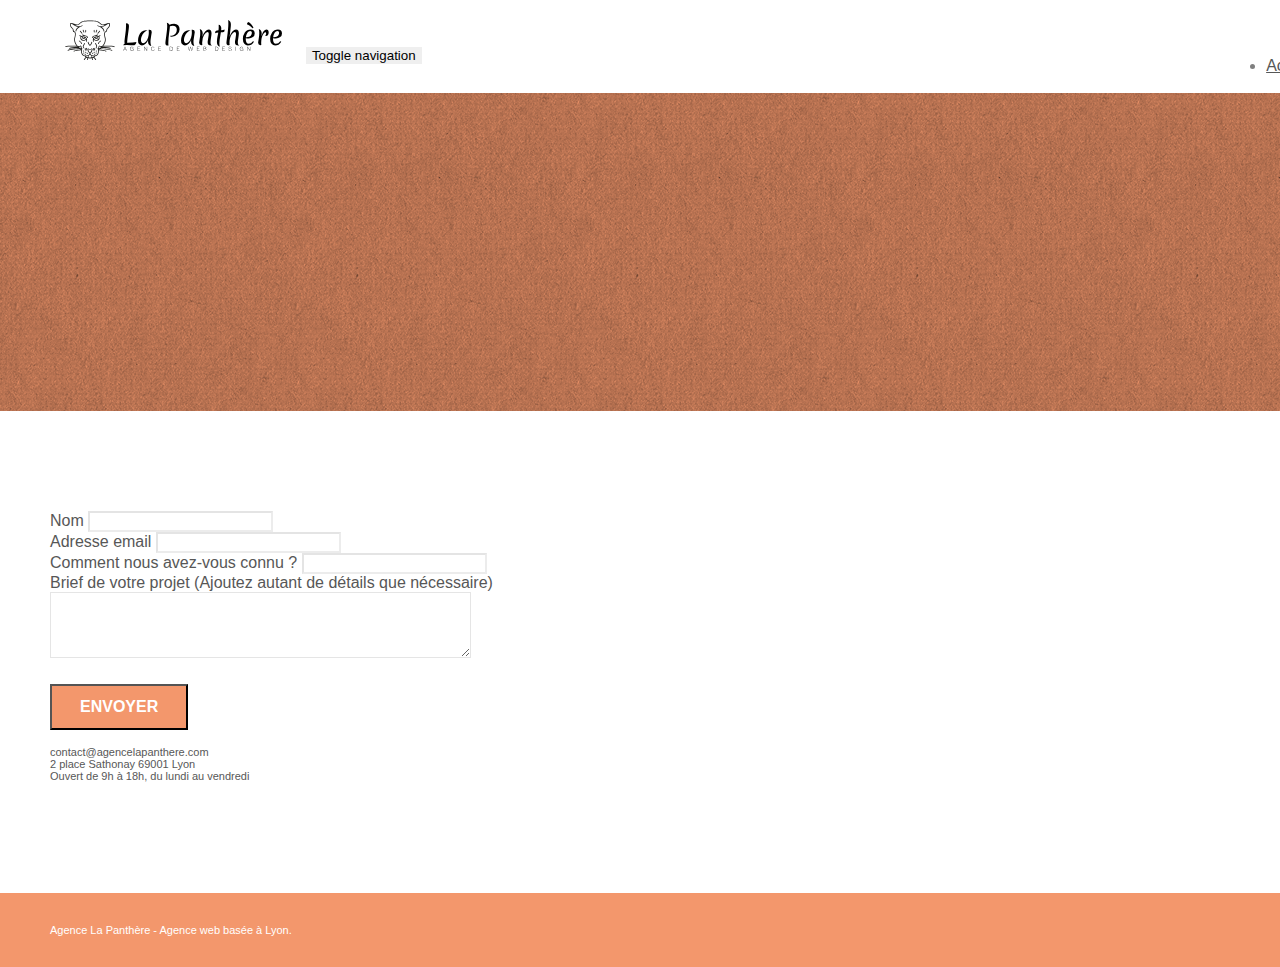
==== entreprise_webdesign_lyon-contact.html @ b92b73e4 "optimisation image" ====
<!doctype html>
<html lang="Default">
<head>
    <meta charset="utf-8">
    <meta name="keywords" content="">
    <meta name="description" content="">
    <meta name="viewport" content="width=device-width, initial-scale=1.0, viewport-fit=cover">
    <link rel="shortcut icon" type="image/png" href="favicon.jpg">
    
	<link rel="stylesheet" type="text/css" href="./css/bootstrap.min.css">
	<link rel="stylesheet" type="text/css" href="style.css">
	<link rel="stylesheet" type="text/css" href="./css/font-awesome.min.css">
	<link rel="stylesheet" type="text/css" href="./css/et-line.min.css">
	
    
	<script src="./js/jquery-2.1.0.min.js"></script>
	<script src="./js/bootstrap.min.js"></script>
	<script src="./js/blocs.min.js"></script>
	<script src="./js/jqBootstrapValidation.js"></script>
	<script src="./js/formHandler.js"></script>
    <title>page2</title>

    
<!-- Analytics -->
 
<!-- Analytics END -->
    
</head>
<body>
<!-- Principal conteneur -->
<div class="page-container">
    
<!-- bloc-0 -->
<div class="bloc bgc-white l-bloc " id="bloc-0">
	<div class="container bloc-sm">
		<nav class="navbar row">
			<div class="navbar-header">
				<a class="navbar-brand" href="index.html"><img src="img/agence-la-panthere-monochrome.svg" alt="atlanta web design logo" height="40" /></a>
				<button id="nav-toggle" type="button" class="ui-navbar-toggle navbar-toggle" data-toggle="collapse" data-target=".navbar-1">
					<span class="sr-only">Toggle navigation</span><span class="icon-bar"></span><span class="icon-bar"></span><span class="icon-bar"></span>
				</button>
			</div>
			<div class="collapse navbar-collapse navbar-1 special-dropdown-nav">
				<ul class="site-navigation nav navbar-nav">
					<li>
						<a href="index.html">Accueil</a>
					</li>
					<li>
					</li>
					<li>
						<a href="page2.html">page2 &gt;</a>
					</li>
				</ul>
			</div>
		</nav>
	</div>
</div>
<!-- bloc-0 END -->

<!-- bloc-6 -->
<div class="bloc bg-dots-bg bg-repeat bgc-atomic-tangerine d-bloc bloc-bg-texture texture-paper" id="bloc-6">
	<div class="container bloc-lg">
		<div class="row">
			<div class="col-sm-12">
				<h1 class="text-center hero-bloc-text tc-white">
					Parlons web design !
				</h1>
				<p class="text-center mg-lg tc-white tight-width-whitespace">
					Nous sommes ravis que vous souhaitiez collaborer avec notre agence.<br>
					Parlez-nous de votre projet en complétant le formulaire ci-dessous.
				</p>
			</div>
		</div>
	</div>
</div>
<!-- bloc-6 END -->

<!-- bloc-7 -->
<div class="bloc bgc-white l-bloc" id="bloc-7">
	<div class="container bloc-lg">
		<div class="row">
			<div class="col-sm-6">
				<form id="form_1" novalidate success-msg="Your message has been sent." fail-msg="Sorry it seems that our mail server is not responding, Sorry for the inconvenience!">
					<div class="form-group">
						<label>
							Nom
						</label>
						<input id="name" class="form-control" required />
					</div>
					<div class="form-group">
						<label>
							Adresse email
						</label>
						<input id="email" class="form-control" type="email" required />
					</div>
					<div class="form-group">
						<label>
							Comment nous avez-vous connu ?
						</label>
						<input class="form-control" type="email" required id="input_504" />
					</div>
					<div class="form-group">
						<label>
							Brief de votre projet (Ajoutez autant de détails que nécessaire)<br>
						</label><textarea id="message" class="form-control" rows="4" cols="50" required></textarea>
					</div> 
					<button class="bloc-button btn btn-lg btn-block cta-hero btn-atomic-tangerine" type="submit">
						Envoyer
					</button>
				</form>
			</div>
			<div class="col-sm-6">
				<p>
					contact@agencelapanthere.com<br>2 place Sathonay 69001 Lyon<br>Ouvert de 9h à 18h, du lundi au vendredi<br>
				</p>
			</div>
		</div>
	</div>
</div>
<!-- bloc-7 END -->

<!-- ScrollToTop Button -->
<a class="bloc-button btn btn-d scrollToTop" onclick="scrollToTarget('1')"><span class="fa fa-chevron-up"></span></a>
<!-- ScrollToTop Button END-->


<!-- Footer - bloc-8 -->
<div class="bloc bgc-atomic-tangerine d-bloc" id="bloc-8">
	<div class="container bloc-sm">
		<div class="row">
			<div class="col-sm-12">
				<p class="text-center white">
					Agence La Panthère - Agence web basée à Lyon.<br>
				</p>
				<div class="row row-no-gutters social">
					<div class="col-sm-3">
						<div class="text-center">
							<a class="social" href="index.html"><span class="fa fa-twitter icon-md"></span></a>
						</div>
					</div>
					<div class="col-sm-3">
						<div class="text-center">
							<a class="social" href="index.html"><span class="fa fa-facebook icon-md"></span></a>
						</div>
					</div>
					<div class="col-sm-3">
						<div class="text-center">
							<a class="social" href="index.html"><span class="fa fa-dribbble icon-md"></span></a>
						</div>
					</div>
					<div class="col-sm-3">
						<div class="text-center">
							<a class="social" href="index.html"><span class="fa fa-instagram icon-md"></span></a>
						</div>
					</div>
				</div>
			</div>
		</div>
	</div>
</div>
<!-- Footer - bloc-8 END -->

</div>
<!-- Principal conteneur END -->
    

</body>
</html>
---- style.css ----
body {
    margin: 0;
    padding: 0;
    background: #FFF;
    overflow-x: hidden;
    -webkit-font-smoothing: antialiased;
    -moz-osx-font-smoothing: grayscale;
}

a,
button {
    transition: all .3s ease-in-out;
    outline: none!important;
}

a:hover {
    text-decoration: none;
    cursor: pointer;
}

#page-loading-blocs-notifaction {
    position: fixed;
    top: 0;
    bottom: 0;
    width: 100%;
    z-index: 100000;
    text-decoration: none;
    background: #FFFFFF url("img/pageload-spinner.gif") no-repeat center center;
}

.bloc {
    width: 100%;
    clear: both;
    background: 50% 50% no-repeat;
    padding: 0 50px;
    -webkit-background-size: cover;
    -moz-background-size: cover;
    -o-background-size: cover;
    background-size: cover;
    position: relative;
}

.bloc .container {
    padding-left: 0;
    padding-right: 0;
}

.bloc-lg {
    padding: 100px 50px;
}

.bloc-md {
    padding: 50px;
}

.bloc-sm {
    padding: 20px 50px;
}

.bg-center,
.bg-l-edge,
.bg-r-edge,
.bg-t-edge,
.bg-b-edge,
.bg-tl-edge,
.bg-bl-edge,
.bg-tr-edge,
.bg-br-edge,
.bg-repeat {
    -webkit-background-size: auto!important;
    -moz-background-size: auto!important;
    -o-background-size: auto!important;
    background-size: auto!important;
}

.bg-repeat {
    background: repeat;
}

.bg-t-edge {
    background: top no-repeat;
}

.bloc-bg-texture::before {
    content: "";
    background-size: 2px 2px;
    position: absolute;
    top: 0;
    bottom: 0;
    left: 0;
    right: 0;
}

.texture-paper::before {
    background: url("img/texture-paper.png");
    background-size: 280px 280px;
}

.b-parallax {
    background-attachment: fixed;
}

.d-bloc {
    color: rgba(255, 255, 255, .7);
}

.d-bloc button:hover {
    color: rgba(255, 255, 255, .9);
}

.d-bloc .icon-round,
.d-bloc .icon-square,
.d-bloc .icon-rounded,
.d-bloc .icon-semi-rounded-a,
.d-bloc .icon-semi-rounded-b {
    border-color: rgba(255, 255, 255, .9);
}

.d-bloc .divider-h span {
    border-color: rgba(255, 255, 255, .2);
}

.d-bloc .a-btn,
.d-bloc .navbar a,
.d-bloc .navbar-brand,
.d-bloc a .icon-sm,
.d-bloc a .icon-md,
.d-bloc a .icon-lg,
.d-bloc a .icon-xl,
.d-bloc h1 a,
.d-bloc h2 a,
.d-bloc h3 a,
.d-bloc h4 a,
.d-bloc h5 a,
.d-bloc h6 a,
.d-bloc p a {
    color: rgba(255, 255, 255, .6);
}

.d-bloc .a-btn:hover,
.d-bloc .navbar a:hover,
.d-bloc .navbar-brand:hover,
.d-bloc a:hover .icon-sm,
.d-bloc a:hover .icon-md,
.d-bloc a:hover .icon-lg,
.d-bloc a:hover .icon-xl,
.d-bloc h1 a:hover,
.d-bloc h2 a:hover,
.d-bloc h3 a:hover,
.d-bloc h4 a:hover,
.d-bloc h5 a:hover,
.d-bloc h6 a:hover,
.d-bloc p a:hover {
    color: rgba(255, 255, 255, 1);
}

.d-bloc .navbar-toggle .icon-bar {
    background: rgba(255, 255, 255, 1);
}

.d-bloc .btn-wire,
.d-bloc .btn-wire:hover {
    color: rgba(255, 255, 255, 1);
    border-color: rgba(255, 255, 255, 1);
}

.d-bloc .panel {
    color: rgba(0, 0, 0, .5);
}

.d-bloc .panel button:hover {
    color: rgba(0, 0, 0, .7);
}

.d-bloc .panel icon {
    border-color: rgba(0, 0, 0, .7);
}

.d-bloc .panel .divider-h span {
    border-color: rgba(0, 0, 0, .1);
}

.d-bloc .panel .a-btn {
    color: rgba(0, 0, 0, .6);
}

.d-bloc .panel .a-btn:hover {
    color: rgba(0, 0, 0, 1);
}

.d-bloc .panel .btn-wire,
.d-bloc .panel .btn-wire:hover {
    color: rgba(0, 0, 0, .7);
    border-color: rgba(0, 0, 0, .3);
}

.d-bloc .panel,
.l-bloc {
    color: rgba(0, 0, 0, .5);
}

.d-bloc .panel button:hover,
.l-bloc button:hover {
    color: rgba(0, 0, 0, .7);
}

.l-bloc .icon-round,
.l-bloc .icon-square,
.l-bloc .icon-rounded,
.l-bloc .icon-semi-rounded-a,
.l-bloc .icon-semi-rounded-b {
    border-color: rgba(0, 0, 0, .7);
}

.d-bloc .panel .divider-h span,
.l-bloc .divider-h span {
    border-color: rgba(0, 0, 0, .1);
}

.d-bloc .panel .a-btn,
.l-bloc .a-btn,
.l-bloc .navbar a,
.l-bloc .navbar-brand,
.l-bloc a .icon-sm,
.l-bloc a .icon-md,
.l-bloc a .icon-lg,
.l-bloc a .icon-xl,
.l-bloc h1 a,
.l-bloc h2 a,
.l-bloc h3 a,
.l-bloc h4 a,
.l-bloc h5 a,
.l-bloc h6 a,
.l-bloc p a {
    color: rgba(0, 0, 0, .6);
}

.d-bloc .panel .a-btn:hover,
.l-bloc .a-btn:hover,
.l-bloc .navbar a:hover,
.l-bloc .navbar-brand:hover,
.l-bloc a:hover .icon-sm,
.l-bloc a:hover .icon-md,
.l-bloc a:hover .icon-lg,
.l-bloc a:hover .icon-xl,
.l-bloc h1 a:hover,
.l-bloc h2 a:hover,
.l-bloc h3 a:hover,
.l-bloc h4 a:hover,
.l-bloc h5 a:hover,
.l-bloc h6 a:hover,
.l-bloc p a:hover {
    color: rgba(0, 0, 0, 1);
}

.l-bloc .navbar-toggle .icon-bar {
    color: rgba(0, 0, 0, .6);
}

.d-bloc .panel .btn-wire,
.d-bloc .panel .btn-wire:hover,
.l-bloc .btn-wire,
.l-bloc .btn-wire:hover {
    color: rgba(0, 0, 0, .7);
    border-color: rgba(0, 0, 0, .3);
}

.voffset {
    margin-top: 30px;
}

.voffset-lg {
    margin-top: 80px;
}

.row-no-gutters {
    margin-right: 0;
    margin-left: 0;
}

.row.row-no-gutters > [class^="col-"],
.row.row-no-gutters > [class*=" col-"] {
    padding-right: 0;
    padding-left: 0;
}

#bloc-1-hero h1 {
    font-size: 32px;
}

.navbar {
    margin-bottom: 0;
    z-index: 1;
}

.navbar-brand {
    height: auto;
    padding: 3px 15px;
    font-size: 25px;
    font-weight: normal;
    font-weight: 600;
    line-height: 44px;
}

.navbar-brand img {
    max-height: 200px;
    margin: 0 5px 0 0;
    display: inline;
}

.navbar-brand img[src$=svg] {
    min-width: 100px;
}

.nav-center .navbar-brand img {
    margin: 0;
}

.navbar .nav {
    padding-top: 2px;
    margin-right: -16px;
    float: right;
    z-index: 1;
}

.nav > li {
    float: left;
    margin-top: 4px;
    font-size: 16px;
}

.navbar-nav .open .dropdown-menu > li > a {
    text-align: inherit;
}

.nav > li a:hover,
.nav > li a:focus {
    background: transparent;
}

.navbar-toggle {
    margin: 10px 10px 0 0;
    border: 0px;
}

.navbar-toggle:hover {
    background: transparent!important;
}

.navbar-toggle .icon-bar {
    background-color: rgba(0, 0, 0, .5);
    width: 26px;
}

.nav-invert .navbar .nav {
    float: left;
}

.nav-invert .navbar-header,
.nav-invert .navbar-brand {
    float: right;
    position: relative;
    z-index: 2;
}

@media (min-width: 768px) {
    .site-navigation {
        position: absolute;
        top: 50%;
        right: 20px;
        transform: translate(0, -50%);
        -webkit-transform: translateY(-50%);
    }
    .nav > li .dropdown-menu a,
    .nav > li .dropdown-menu a:hover {
        color: #484848;
    }
    .nav-invert .site-navigation {
        left: 0;
        right: 0;
    }
    .nav-center {
        text-align: center;
    }
    .nav-center .navbar-header {
        width: 100%;
    }
    .nav-center .navbar-header,
    .nav-center .navbar-brand,
    .nav-center .nav > li {
        float: none;
        display: inline-block;
    }
    .nav-center .site-navigation {
        position: relative;
        width: 100%;
        right: 0;
        margin-right: 0px;
        margin-top: 20px;
    }
    .nav-center.mini-nav .navbar-toggle {
        float: none;
        margin: 10px auto 0;
    }
}

.nav > li > .dropdown a {
    background: none!important;
    display: block;
    padding: 14px 15px;
}

nav .caret {
    margin: 0 5px;
}

.dropdown-menu .dropdown-menu {
    top: -8px;
    left: 100%;
}

.dropdown-menu .dropmenu-flow-right {
    top: 100%;
    left: 0;
    margin-left: -1px;
    border-top-left-radius: 0;
    border-top-right-radius: 0;
}

.dropdown-menu .dropdown span {
    border: 4px solid black;
    border-top-color: transparent;
    border-right-color: transparent;
    border-bottom-color: transparent;
    margin: 6px -5px 0 0!important;
    float: right;
}

.mg-md {
    margin-top: 10px;
    margin-bottom: 20px;
}

.mg-lg {
    margin-top: 10px;
    margin-bottom: 40px;
}

.btn {
    margin: 0 5px 5px 0;
}

.btn.pull-right {
    margin: 0 0 5px 5px;
}

.btn-d,
.btn-d:hover,
.btn-d:focus {
    color: #FFF;
    background: rgba(0, 0, 0, .3);
}

button {
    outline: none!important;
}

.btn-rd {
    border-radius: 40px;
}

.btn-clean {
    border: 1px solid rgba(0, 0, 0, .08);
    border-bottom-color: rgba(0, 0, 0, .1);
    text-shadow: 0 1px 0 rgba(0, 0, 1, .1);
    box-shadow: 0 1px 3px rgba(0, 0, 1, .25), inset 0 1px 0 0 rgba(255, 255, 255, .15);
}

.icon-md {
    font-size: 30px!important;
}

.icon-lg {
    font-size: 60px!important;
}

.sm-shadow {
    text-shadow: 0 1px 2px rgba(0, 0, 0, .3);
}

.panel-sq,
.panel-sq .panel-heading,
.panel-sq .panel-footer {
    border-radius: 0;
}

.panel-rd {
    border-radius: 30px;
}

.panel-rd .panel-heading {
    border-radius: 29px 29px 0 0;
}

.panel-rd .panel-footer {
    border-radius: 0 0 29px 29px;
}

.form-control {
    border-color: rgba(0, 0, 0, .1);
    box-shadow: none;
}

.scrollToTop {
    width: 40px;
    height: 40px;
    position: fixed;
    bottom: 20px;
    right: 20px;
    opacity: 0;
    z-index: 500;
    transition: all .3s ease-in-out;
}

.scrollToTop span {
    margin-top: 6px;
}

.showScrollTop {
    font-size: 14px;
    opacity: 1;
}

a[data-lightbox] {
    position: relative;
    display: block;
    text-align: center;
}

a[data-lightbox]:hover::before {
    content: "+";
    font-family: "HelveticaNeue-Light", "Helvetica Neue Light", "Helvetica Neue", Helvetica, Arial;
    font-size: 32px;
    width: 50px;
    height: 50px;
    margin-left: -25px;
    border-radius: 50%;
    background: rgba(0, 0, 0, .6);
    color: #FFF;
    font-weight: 100;
    z-index: 1;
    position: absolute;
    top: 50%;
    transform: translateY(-50%);
    -webkit-transform: translateY(-50%);
}

a[data-lightbox]:hover img {
    opacity: 0.6;
    -webkit-animation-fill-mode: none;
    animation-fill-mode: none;
}

#lightbox-modal {
    display: flex;
    align-items: center;
}

#lightbox-modal .modal-dialog {
    width: 90%;
    max-width: 900px;
    margin: 0 auto 0;
}

#lightbox-modal .modal-dialog img {
    max-height: 90vh;
    margin: 0 auto;
}

.lightbox-caption {
    padding: 20px;
    color: #FFF;
    background: rgba(0, 0, 0, .5);
    position: absolute;
    left: 15px;
    right: 15px;
    bottom: 5px;
}

.close-lightbox {
    color: #FFF;
    font-size: 30px;
    position: absolute;
    top: 20px;
    right: 20px;
    z-index: 20;
    background: rgba(0, 0, 0, .5);
    border: none;
    line-height: 30px;
    padding: 0 9px 5px;
    opacity: 0.3;
}

.close-lightbox:hover,
.next-lightbox:hover,
.prev-lightbox:hover {
    opacity: 1.0;
    color: #FFF;
}

.next-lightbox,
.prev-lightbox {
    font-size: 20px;
    color: rgba(255, 255, 255, .9);
    background: rgba(0, 0, 0, .5);
    transition: all .2s ease-in-out;
    position: absolute;
    top: 45%;
    z-index: 1;
    opacity: 0.4;
}

.next-lightbox {
    padding: 6px 8px 1px 13px;
    right: 25px;
}

.prev-lightbox {
    padding: 6px 13px 1px 10px;
    left: 25px;
}

.snapshot-lb .modal-body {
    padding-bottom: 45px;
}

.snapshot-lb .lightbox-caption {
    padding: 0;
    color: rgba(0, 0, 0, .5);
    background: none;
}

h1,
h2,
h3,
h4,
h5,
h6,
p,
label,
.btn,
a {
    font-family: "helvetica";
    font-weight: 400;
    color: #575757!important;
}

.container {
    max-width: 1000px;
}

.hero-bloc-text {
    font-size: 38px;
}

.hero-bloc-text-sub {
    font-size: 36px;
}

.statement-bloc-text {
    line-height: 26px;
    font-style: italic;
    font-size: 20px;
    text-align: center;
    font-weight: lighter;
    max-width: 520px;
    margin: auto auto auto auto;
}

p {
    font-size: 11px;
}

.tight-width-whitespace {
    max-width: 600px;
    margin: auto auto auto auto;
}

.h1 {
    font-size: 20px;
    font-family: "Open Sans";
}

.cta-hero {
    margin-top: 22px;
    color: #FFFFFF!important;
    text-transform: uppercase;
    padding: 12px 28px 12px 28px;
    font-size: 16px;
    font-weight: 700;
}

.social {
    max-width: 400px;
    margin: auto auto auto auto;
}

h2 {
    font-size: 22px;
    line-height: 1.4em;
}

h3 {
    font-size: 15px;
    text-transform: uppercase;
    font-weight: 700;
    color: #333333!important;
}

.med-width-whitespace {
    max-width: 800px;
    margin: auto auto auto auto;
    box-shadow: 0px 0px 0px #000000;
}

h1 {
    color: #333333!important;
}

h4 {
    color: #333333!important;
}

.icons {
    margin-bottom: 14px;
    margin-top: 24px;
}

.white {
    color: #FFFFFF!important;
}

.portfolio-thumb {
    margin-bottom: 24px;
}

.portfolio-row {
    margin-bottom: 44px;
    margin-top: 50px;
}

.avatar {
    box-shadow: 0px 4px 9px rgba(0, 0, 0, 0.3);
}

.black-background {
    background-color: rgba(165, 147, 99, 0.7);
    padding: 40px 40px 40px 40px;
}

.bold-link {
    font-weight: 900;
    text-decoration: underline!important;
}

.bgc-white {
    background-color: #FFFFFF;
}

.bgc-dark-slate-blue {
    background-color: #364577;
}

.bgc-atomic-tangerine {
    background-color: #F3976C;
}

.tc-white {
    color: #F3976C!important;
}

.btn-atomic-tangerine {
    background: #F3976C;
    color: #FFFFFF!important;
}

.btn-atomic-tangerine:hover {
    background: #c27956!important;
    color: #FFFFFF!important;
}

.ltc-white {
    color: #FFFFFF!important;
}

.ltc-white:hover {
    color: #cccccc!important;
}

.ltc-atomic-tangerine {
    color: #F3976C!important;
}

.ltc-atomic-tangerine:hover {
    color: #c27956!important;
}

.icon-dark-slate-blue {
    color: #364577!important;
    border-color: #364577!important;
}

.bg-dots-bg {
    background-image: url("img/dots-bg.png");
}

.bg-lines-h2-bg {
    background-image: url("img/lines-h2-bg.png");
}

.bg-banniere {
    background-image: url("img/agence-la-panthere.jpg");
}

.bg-presentation {
    background-image: url("img/image-de-presentation.bmp");
}

@media (max-width: 1024px) {
    .bloc {
        padding-left: 20px;
        padding-right: 20px;
    }
    .bloc.full-width-bloc,
    .bloc-tile-2.full-width-bloc .container,
    .bloc-tile-3.full-width-bloc .container,
    .bloc-tile-4.full-width-bloc .container {
        padding-left: 0;
        padding-right: 0;
    }
}

@media (max-width: 992px) and (min-width: 768px) {
    .navbar .nav {
        max-width: 80%
    }
    .nav-center.navbar .nav {
        max-width: 100%
    }
}

@media only screen and (min-device-width: 768px) and (max-device-width: 1024px) and (orientation: landscape) {
    .b-parallax {
        background-attachment: scroll;
    }
}

@media only screen and (min-device-width: 1024px) and (max-device-width: 1366px) and (-webkit-min-device-pixel-ratio: 1.5) {
    .b-parallax {
        background-attachment: scroll;
    }
}

@media (max-width: 991px) {
    .container {
        width: 100%;
    }
    .b-parallax {
        background-attachment: scroll;
    }
    .page-container,
    #hero-bloc {
        overflow-x: hidden;
        position: relative;
    }
    .bloc {
        padding-left: constant(safe-area-inset-left);
        padding-right: constant(safe-area-inset-right);
    }
    .bloc-group,
    .bloc-group .bloc {
        display: block;
        width: 100%;
    }
    .bloc-fill-screen .fill-bloc-top-edge,
    .bloc-fill-screen .fill-bloc-bottom-edge {
        padding: 0 20px;
        padding-left: constant(safe-area-inset-left);
        padding-right: constant(safe-area-inset-right);
    }
}

@media (max-width: 767px) {
    .page-container {
        overflow-x: hidden;
        position: relative;
    }
    h1,
    h2,
    h3,
    h4,
    h5,
    h6,
    p,
    #disqus_thread {
        padding-left: 10px!important;
        padding-right: 10px!important;
    }
    .b-parallax {
        background-attachment: scroll;
    }
    .navbar .nav {
        padding-top: 0;
        border-top: 1px solid rgba(0, 0, 0, .2);
        float: none!important;
    }
    .navbar.row {
        margin-left: 0;
        margin-right: 0;
    }
    .site-navigation {
        position: inherit;
        transform: none;
        -webkit-transform: none;
        -ms-transform: none;
    }
    .nav > li {
        margin-top: 0;
        border-bottom: 1px solid rgba(0, 0, 0, .1);
        background: rgba(0, 0, 0, .05);
        text-align: left;
        padding-left: 15px;
        width: 100%;
    }
    .nav > li:hover {
        background: rgba(0, 0, 0, .08);
    }
    .dropdown .dropdown a .caret {
        float: none;
        margin: 5px 0 0 10px!important;
        border: 4px solid black;
        border-bottom-color: transparent;
        border-right-color: transparent;
        border-left-color: transparent;
    }
    #hero-bloc .navbar .nav {
        background: rgba(0, 0, 0, .8);
    }
    #hero-bloc .navbar .nav a {
        color: rgba(255, 255, 255, .6);
    }
    .hero {
        padding: 50px 0;
    }
    .hero-nav {
        left: -1px;
        right: -1px;
    }
    .navbar-collapse {
        padding: 0;
        overflow-x: hidden;
        -webkit-box-shadow: none;
        box-shadow: none;
    }
    .navbar-brand img {
        max-height: 40px;
        width: auto;
    }
    .nav-invert .navbar-header {
        float: none;
        width: 100%;
    }
    .nav-invert .navbar-toggle {
        float: left;
        margin-left: 10px;
    }
    .bloc {
        padding-left: 0;
        padding-right: 0;
    }
    .bloc-xxl,
    .bloc-xl,
    .bloc-lg {
        padding: 40px 0;
    }
    .bloc-sm,
    .bloc-md {
        padding-left: 0;
        padding-right: 0;
    }
    .bloc-tile-2 .container,
    .bloc-tile-3 .container,
    .bloc-tile-4 .container,
    .bloc-fill-screen .fill-bloc-top-edge,
    .bloc-fill-screen .fill-bloc-bottom-edge {
        padding-left: 0;
        padding-right: 0;
    }
    .a-block {
        padding: 0 10px;
    }
    .btn-dwn {
        display: none;
    }
    .voffset {
        margin-top: 5px;
    }
    .voffset-md {
        margin-top: 20px;
    }
    .voffset-lg {
        margin-top: 30px;
    }
    form {
        padding: 5px;
    }
    .close-lightbox {
        display: inline-block;
    }
    .blocsapp-device-iphone5 {
        background-size: 216px 425px;
        padding-top: 60px;
        width: 216px;
        height: 425px;
    }
    .blocsapp-device-iphone5 img {
        width: 180px;
        height: 320px;
    }
}

@media (max-width: 400px) {
    .bloc {
        padding-left: 0;
        padding-right: 0;
    }
}

@media (max-width: 767px) {
    .bloc-mob-center-text {
        text-align: center;
    }
}
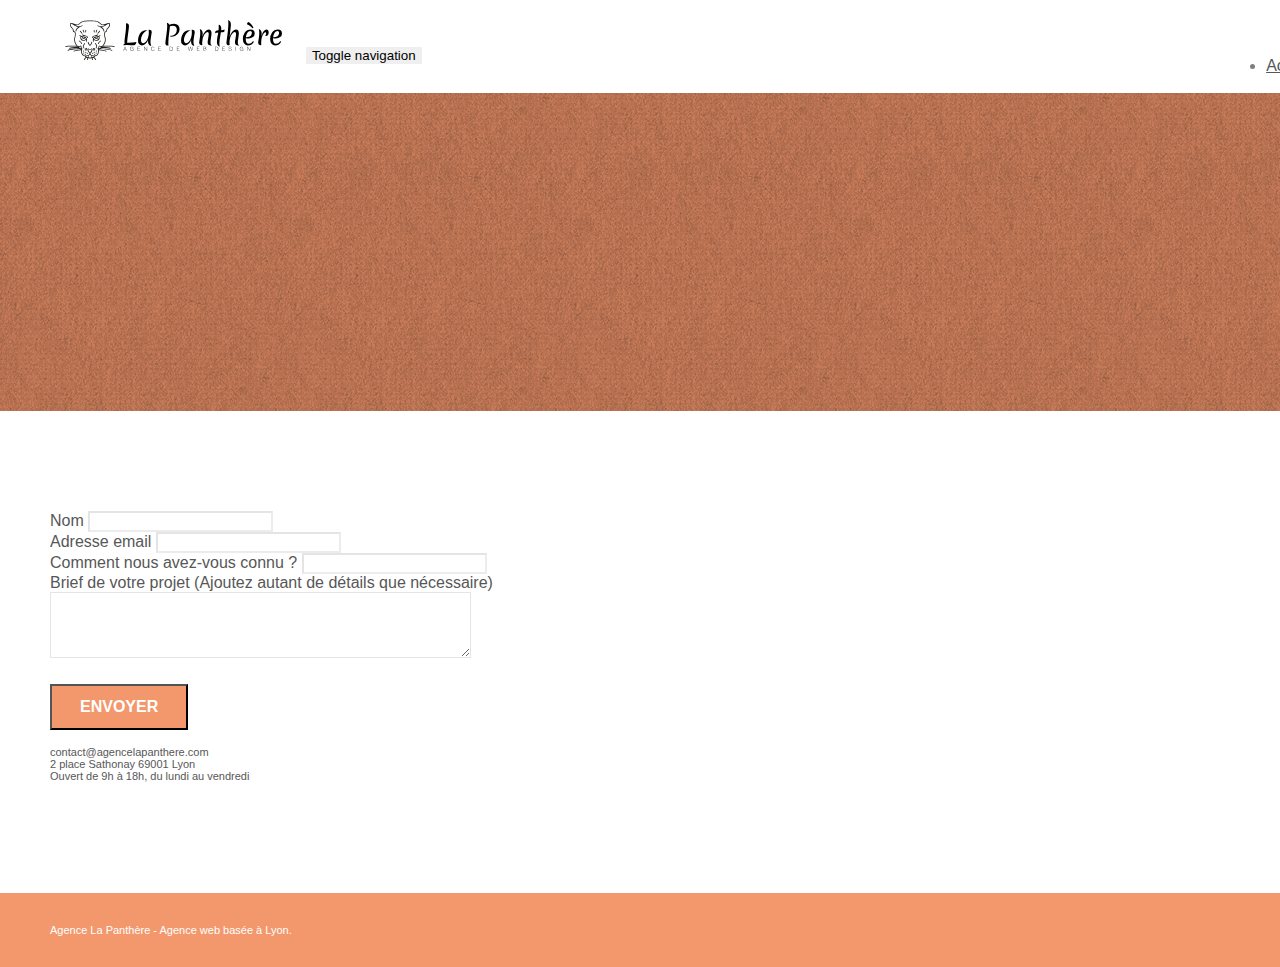
==== commit 2510f672: "compression-image" ====
--- a/entreprise_webdesign_lyon-contact.html
+++ b/entreprise_webdesign_lyon-contact.html
@@ -1,6 +1,6 @@
 <!doctype html>
 <html lang="Default">
-<head>
+<head> 
     <meta charset="utf-8">
     <meta name="keywords" content="">
     <meta name="description" content="">
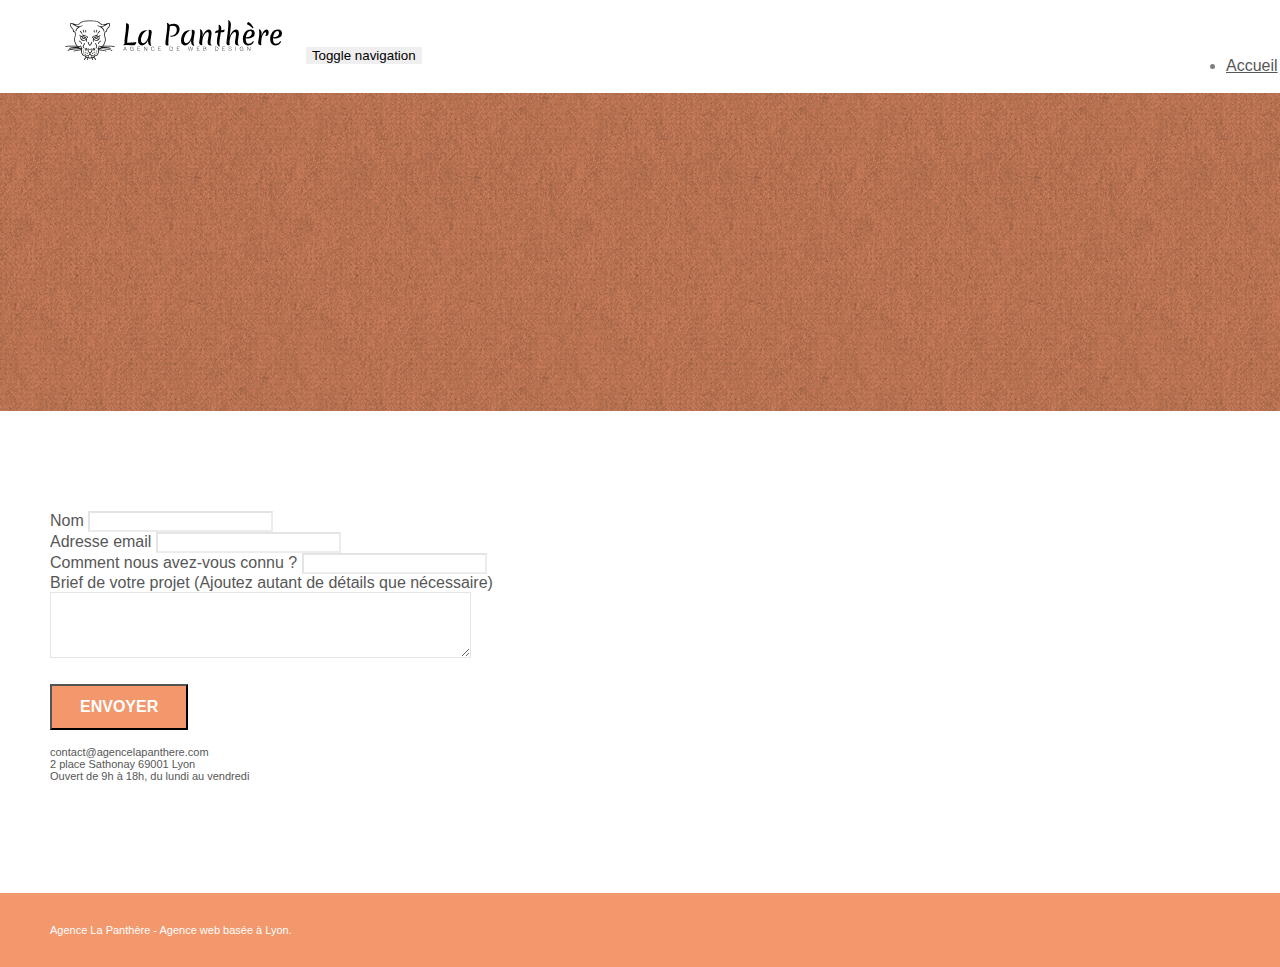
==== commit 6ab73119: "optimisation-du-site" ====
--- a/entreprise_webdesign_lyon-contact.html
+++ b/entreprise_webdesign_lyon-contact.html
@@ -5,6 +5,7 @@
     <meta name="keywords" content="">
     <meta name="description" content="">
     <meta name="viewport" content="width=device-width, initial-scale=1.0, viewport-fit=cover">
+	<meta name="robots" content="index, follow">
     <link rel="shortcut icon" type="image/png" href="favicon.jpg">
     
 	<link rel="stylesheet" type="text/css" href="./css/bootstrap.min.css">
@@ -18,7 +19,7 @@
 	<script src="./js/blocs.min.js"></script>
 	<script src="./js/jqBootstrapValidation.js"></script>
 	<script src="./js/formHandler.js"></script>
-    <title>page2</title>
+    <title>Entreprise webdesign Lyon, Agence La Panthère - Contact</title>
 
     
 <!-- Analytics -->
@@ -82,25 +83,25 @@
 			<div class="col-sm-6">
 				<form id="form_1" novalidate success-msg="Your message has been sent." fail-msg="Sorry it seems that our mail server is not responding, Sorry for the inconvenience!">
 					<div class="form-group">
-						<label>
+						<label for="name">
 							Nom
 						</label>
 						<input id="name" class="form-control" required />
 					</div>
 					<div class="form-group">
-						<label>
+						<label for="email">
 							Adresse email
 						</label>
 						<input id="email" class="form-control" type="email" required />
 					</div>
 					<div class="form-group">
-						<label>
+						<label for="input_504">
 							Comment nous avez-vous connu ?
 						</label>
 						<input class="form-control" type="email" required id="input_504" />
 					</div>
 					<div class="form-group">
-						<label>
+						<label for="message">
 							Brief de votre projet (Ajoutez autant de détails que nécessaire)<br>
 						</label><textarea id="message" class="form-control" rows="4" cols="50" required></textarea>
 					</div> 
--- a/style.css
+++ b/style.css
@@ -79,6 +79,16 @@
 
 .bg-t-edge {
     background: top no-repeat;
+}
+
+.gros_texte {
+    font-size: 17px;
+    font-weight: 500; 
+}
+
+.nom-citateur {
+    font-size: 17px;
+    font-weight: 100; 
 }
 
 .bloc-bg-texture::before {
@@ -321,6 +331,8 @@
     margin-right: -16px;
     float: right;
     z-index: 1;
+    text-decoration: none;
+    padding-left: 0px;
 }
 
 .nav > li {
@@ -742,6 +754,8 @@
 
 .portfolio-thumb {
     margin-bottom: 24px;
+    margin: auto;
+    max-width: 320px;
 }
 
 .portfolio-row {
@@ -1040,4 +1054,11 @@
     .bloc-mob-center-text {
         text-align: center;
     }
+}
+
+.navbar .nav {
+    margin-right: 0 px;
+    display: flex;
+    justify-content: space-between;
+    width: 150px;
 }